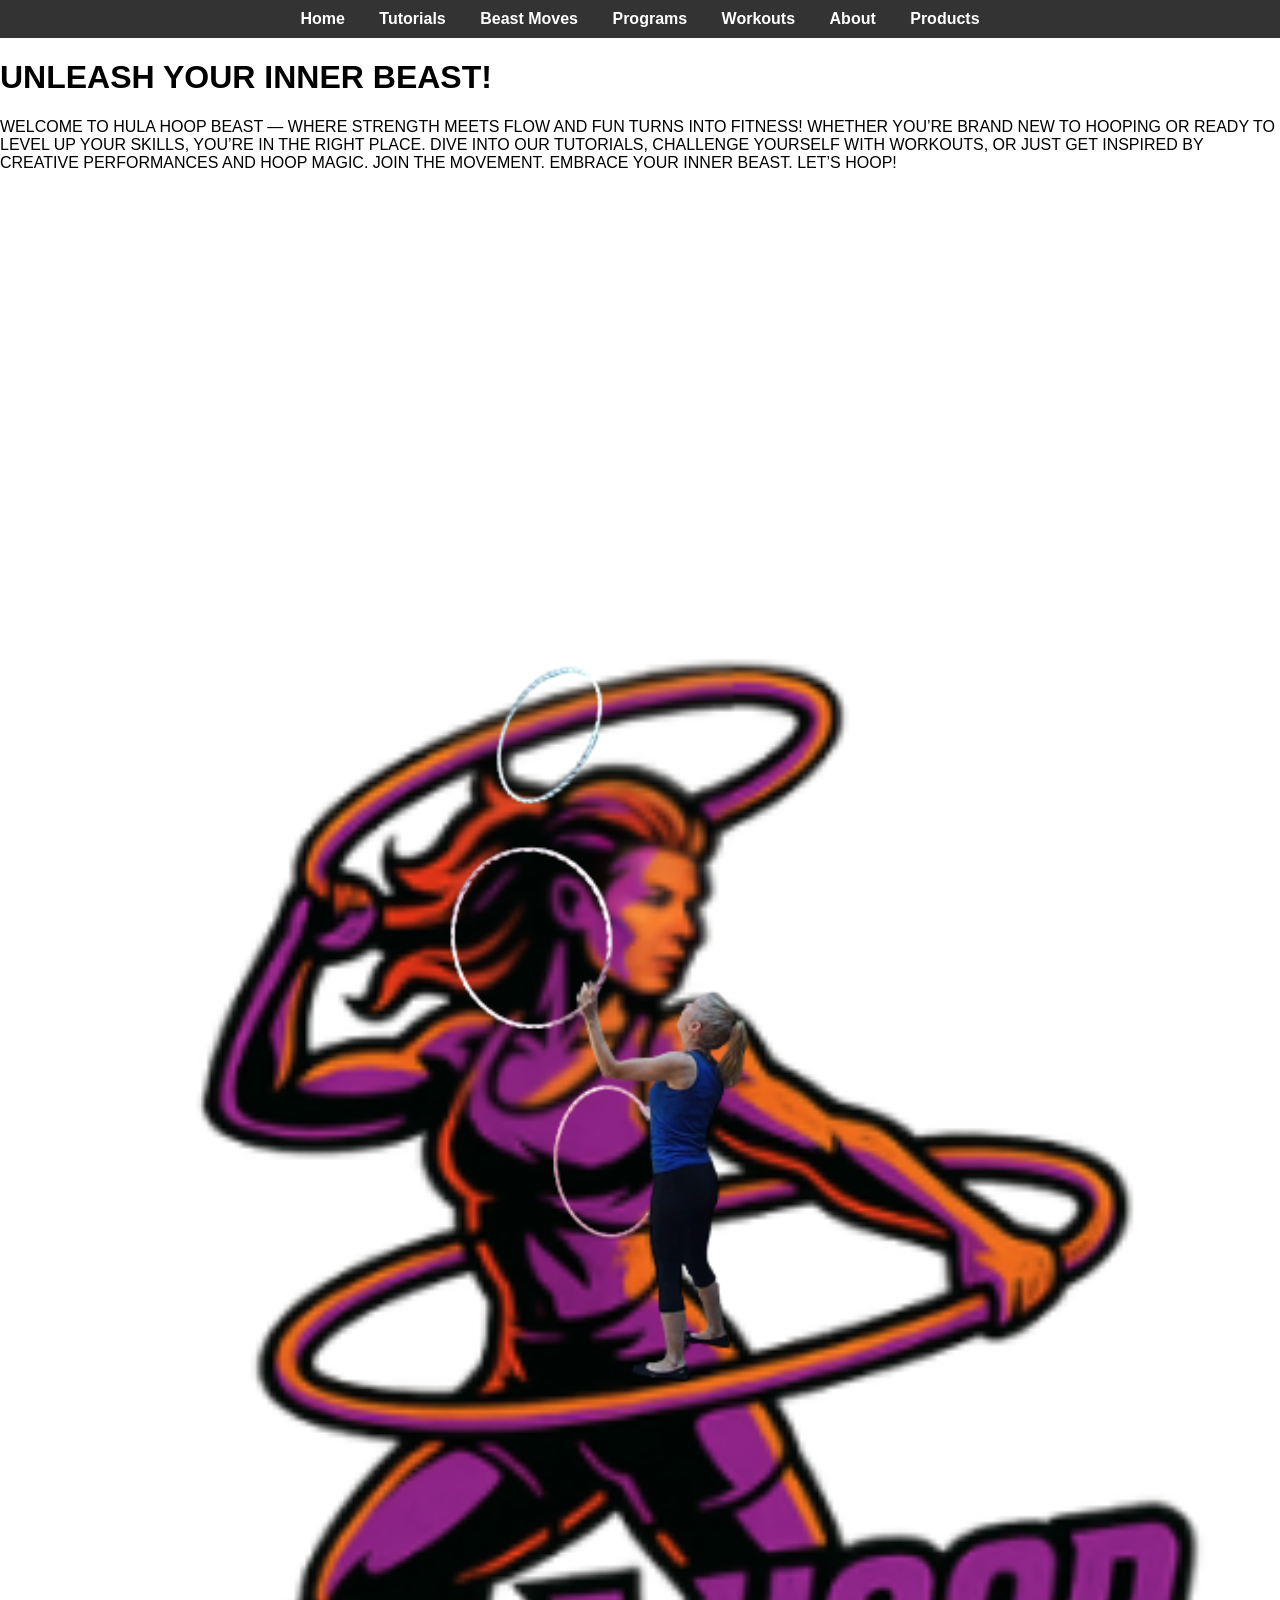
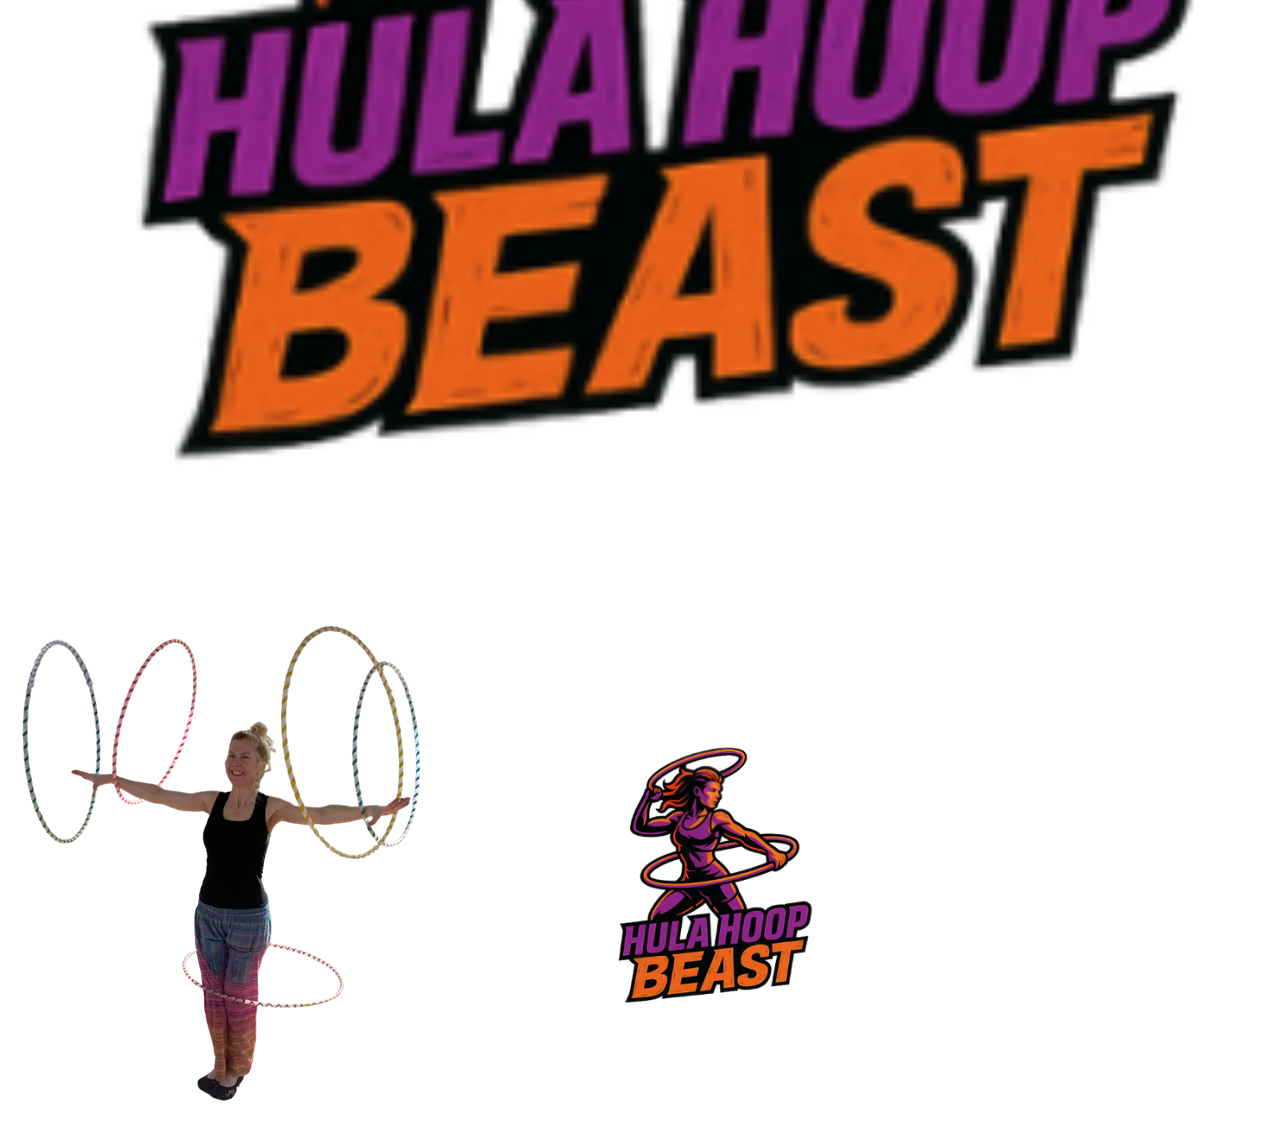
==== index.html @ 437592ae "Update index.html" ====
<!DOCTYPE html>
<html lang="en">
<head>
  <meta charset="UTF-8" />
  <meta name="viewport" content="width=device-width, initial-scale=1.0" />
  <title>Hula Hoop Beast Homepage</title>
  <link href="https://fonts.googleapis.com/css2?family=Bangers&display=swap" rel="stylesheet">
  <link rel="stylesheet" href="style.css" />
</head>
<body>
  <header>
    <nav class="navbar">
      <ul>
        <li><a href="#">Home</a></li>
        <li><a href="#">Tutorials</a></li>
        <li><a href="#">Beast Moves</a></li>
        <li><a href="#">Programs</a></li>
        <li><a href="#">Workouts</a></li>
        <li><a href="#">About</a></li>
        <li><a href="#">Products</a></li>
      </ul>
    </nav>
  </header>
  <main>
    <h1 class="title">UNLEASH YOUR INNER BEAST!</h1>
    <p class="intro">
      WELCOME TO HULA HOOP BEAST — WHERE STRENGTH MEETS FLOW AND FUN TURNS INTO FITNESS! WHETHER YOU’RE BRAND NEW TO HOOPING OR READY TO LEVEL UP YOUR SKILLS, YOU’RE IN THE RIGHT PLACE. DIVE INTO OUR TUTORIALS, CHALLENGE YOURSELF WITH WORKOUTS, OR JUST GET INSPIRED BY CREATIVE PERFORMANCES AND HOOP MAGIC. JOIN THE MOVEMENT. EMBRACE YOUR INNER BEAST. LET’S HOOP!
    </p>
    <div class="image-row">
      <img src="shanda2.png" alt="Shanda Juggling" class="side-image left" />
      <img src="shanda.png" alt="Shanda Hooping" class="center-image" />
      <img src="logo.png" alt="Hula Hoop Beast Logo" class="side-image right" />
    </div>
  </main>
</body>
</html>
---- style.css ----
body {
    margin: 0;
    font-family: Arial, sans-serif;
    background-image: url('logo.png');
    background-size: cover;
    background-position: center;
    background-repeat: no-repeat;
}

/* Nav styling remains the same */
nav {
    background-color: #333;
    padding: 10px 0;
    text-align: center;
}

nav ul {
    list-style: none;
    margin: 0;
    padding: 0;
}

nav li {
    display: inline;
    margin: 0 15px;
}

nav a {
    color: white;
    text-decoration: none;
    font-weight: bold;
}
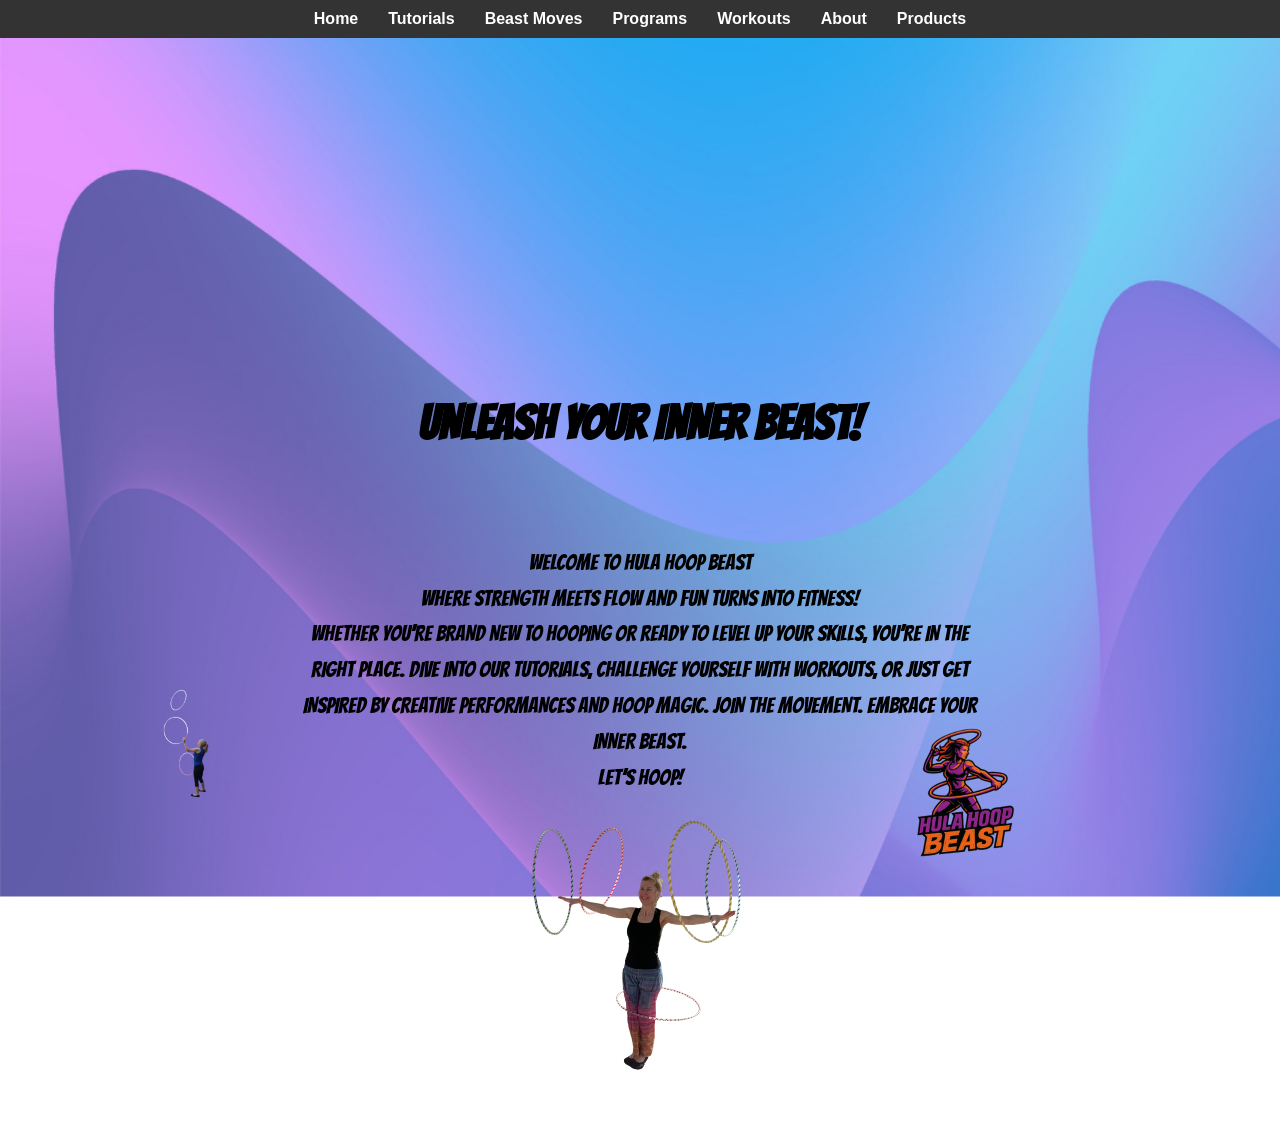
==== commit 1409749e: "Update index.html" ====
--- a/index.html
+++ b/index.html
@@ -4,7 +4,7 @@
   <meta charset="UTF-8" />
   <meta name="viewport" content="width=device-width, initial-scale=1.0" />
   <title>Hula Hoop Beast Homepage</title>
-  <link href="https://fonts.googleapis.com/css2?family=Bangers&display=swap" rel="stylesheet">
+  <link href="https://fonts.googleapis.com/css2?family=Bangers&display=swap" rel="stylesheet" />
   <link rel="stylesheet" href="style.css" />
 </head>
 <body>
@@ -21,16 +21,22 @@
       </ul>
     </nav>
   </header>
-  <main>
-    <h1 class="title">UNLEASH YOUR INNER BEAST!</h1>
-    <p class="intro">
-      WELCOME TO HULA HOOP BEAST — WHERE STRENGTH MEETS FLOW AND FUN TURNS INTO FITNESS! WHETHER YOU’RE BRAND NEW TO HOOPING OR READY TO LEVEL UP YOUR SKILLS, YOU’RE IN THE RIGHT PLACE. DIVE INTO OUR TUTORIALS, CHALLENGE YOURSELF WITH WORKOUTS, OR JUST GET INSPIRED BY CREATIVE PERFORMANCES AND HOOP MAGIC. JOIN THE MOVEMENT. EMBRACE YOUR INNER BEAST. LET’S HOOP!
-    </p>
-    <div class="image-row">
-      <img src="shanda2.png" alt="Shanda Juggling" class="side-image left" />
-      <img src="shanda.png" alt="Shanda Hooping" class="center-image" />
-      <img src="logo.png" alt="Hula Hoop Beast Logo" class="side-image right" />
+
+  <section class="hero-section">
+    <img src="shanda2.png" alt="Shanda Juggling" class="shanda2" />
+    <div class="intro-content">
+      <h1>UNLEASH YOUR INNER BEAST!</h1>
+      <p>
+        WELCOME TO HULA HOOP BEAST<br>
+        WHERE STRENGTH MEETS FLOW AND FUN TURNS INTO FITNESS!<br>
+        WHETHER YOU’RE BRAND NEW TO HOOPING OR READY TO LEVEL UP YOUR SKILLS, YOU’RE IN THE RIGHT PLACE. 
+        DIVE INTO OUR TUTORIALS, CHALLENGE YOURSELF WITH WORKOUTS, OR JUST GET INSPIRED BY CREATIVE PERFORMANCES AND HOOP MAGIC. 
+        JOIN THE MOVEMENT. EMBRACE YOUR INNER BEAST. <br>
+        LET’S HOOP!
+      </p>
     </div>
-  </main>
+    <img src="logo.png" alt="Hula Hoop Beast Logo" class="logo" />
+    <img src="shanda.png" alt="Shanda Hooping" class="shanda" />
+  </section>
 </body>
 </html>
--- a/style.css
+++ b/style.css
@@ -1,32 +1,84 @@
 body {
-    margin: 0;
-    font-family: Arial, sans-serif;
-    background-image: url('logo.png');
-    background-size: cover;
-    background-position: center;
-    background-repeat: no-repeat;
+  margin: 0;
+  font-family: Arial, sans-serif;
+  background-image: url('background.png');
+  background-size: cover;
+  background-repeat: no-repeat;
+  background-attachment: fixed;
+  color: #000;
 }
 
-/* Nav styling remains the same */
-nav {
-    background-color: #333;
-    padding: 10px 0;
-    text-align: center;
+.navbar {
+  background-color: #333;
+  overflow: hidden;
+  display: flex;
+  justify-content: center;
+  padding: 10px 0;
 }
 
-nav ul {
-    list-style: none;
-    margin: 0;
-    padding: 0;
+.navbar ul {
+  list-style-type: none;
+  margin: 0;
+  padding: 0;
+  display: flex;
 }
 
-nav li {
-    display: inline;
-    margin: 0 15px;
+.navbar li {
+  margin: 0 15px;
 }
 
-nav a {
-    color: white;
-    text-decoration: none;
-    font-weight: bold;
+.navbar a {
+  color: white;
+  text-decoration: none;
+  font-weight: bold;
 }
+
+.hero-section {
+  display: flex;
+  align-items: center;
+  justify-content: center;
+  text-align: center;
+  position: relative;
+  padding: 100px 40px;
+  min-height: 100vh;
+}
+
+.intro-content {
+  max-width: 700px;
+  margin: 0 auto;
+  font-family: 'Bangers', cursive;
+}
+
+.intro-content h1 {
+  font-size: 3em;
+  margin-bottom: 1in;
+  font-family: 'Bangers', cursive;
+}
+
+.intro-content p {
+  font-size: 1.4em;
+  line-height: 1.6;
+  font-family: 'Bangers', cursive;
+}
+
+.shanda2 {
+  position: absolute;
+  left: 1in;
+  bottom: 20%;
+  height: 300px;
+}
+
+.logo {
+  position: absolute;
+  right: 2in;
+  bottom: 20%;
+  height: 250px;
+}
+
+.shanda {
+  position: absolute;
+  bottom: 5%;
+  left: 50%;
+  transform: translateX(-50%);
+  height: 280px;
+}
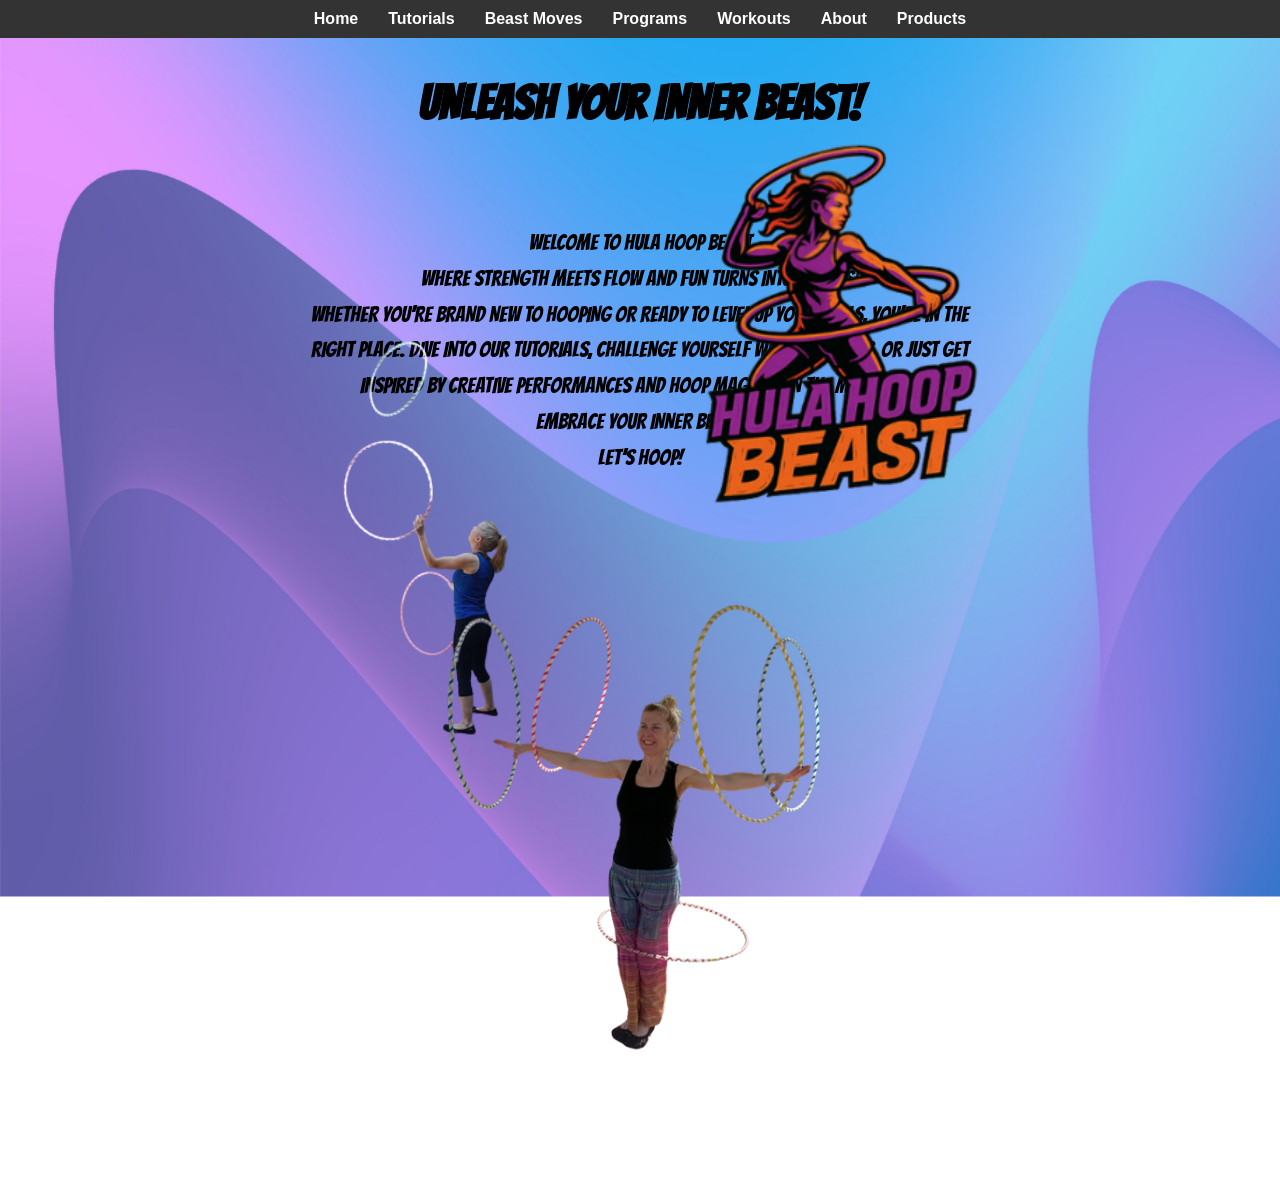
==== commit 63542051: "Update index.html" ====
--- a/index.html
+++ b/index.html
@@ -31,7 +31,7 @@
         WHERE STRENGTH MEETS FLOW AND FUN TURNS INTO FITNESS!<br>
         WHETHER YOU’RE BRAND NEW TO HOOPING OR READY TO LEVEL UP YOUR SKILLS, YOU’RE IN THE RIGHT PLACE. 
         DIVE INTO OUR TUTORIALS, CHALLENGE YOURSELF WITH WORKOUTS, OR JUST GET INSPIRED BY CREATIVE PERFORMANCES AND HOOP MAGIC. 
-        JOIN THE MOVEMENT. EMBRACE YOUR INNER BEAST. <br>
+        JOIN THE MOVEMENT.<br> EMBRACE YOUR INNER BEAST. <br>
         LET’S HOOP!
       </p>
     </div>
--- a/style.css
+++ b/style.css
@@ -34,13 +34,12 @@
 }
 
 .hero-section {
-  display: flex;
-  align-items: center;
-  justify-content: center;
+  position: relative;
   text-align: center;
-  position: relative;
-  padding: 100px 40px;
-  min-height: 100vh;
+  margin-top: 20px;  /* Optional: adds small spacing from navbar */
+  padding: 0 40px;
+  min-height: auto;  /* Remove height forcing it to center */
+  display: block;    /* Remove flex behavior */
 }
 
 .intro-content {
@@ -64,21 +63,21 @@
 .shanda2 {
   position: absolute;
   left: 1in;
-  bottom: 20%;
-  height: 300px;
+  top: 0px; /* change this number to move it vertically */
+  height: 1100px; /* increase this number to make it bigger */
 }
 
 .logo {
   position: absolute;
-  right: 2in;
-  bottom: 20%;
-  height: 250px;
+  right: 1in;
+  bottom: -50%;
+  height: 700px;
 }
 
 .shanda {
   position: absolute;
-  bottom: 5%;
+  bottom: -150%;
   left: 50%;
   transform: translateX(-50%);
-  height: 280px;
+  height: 500px;
 }
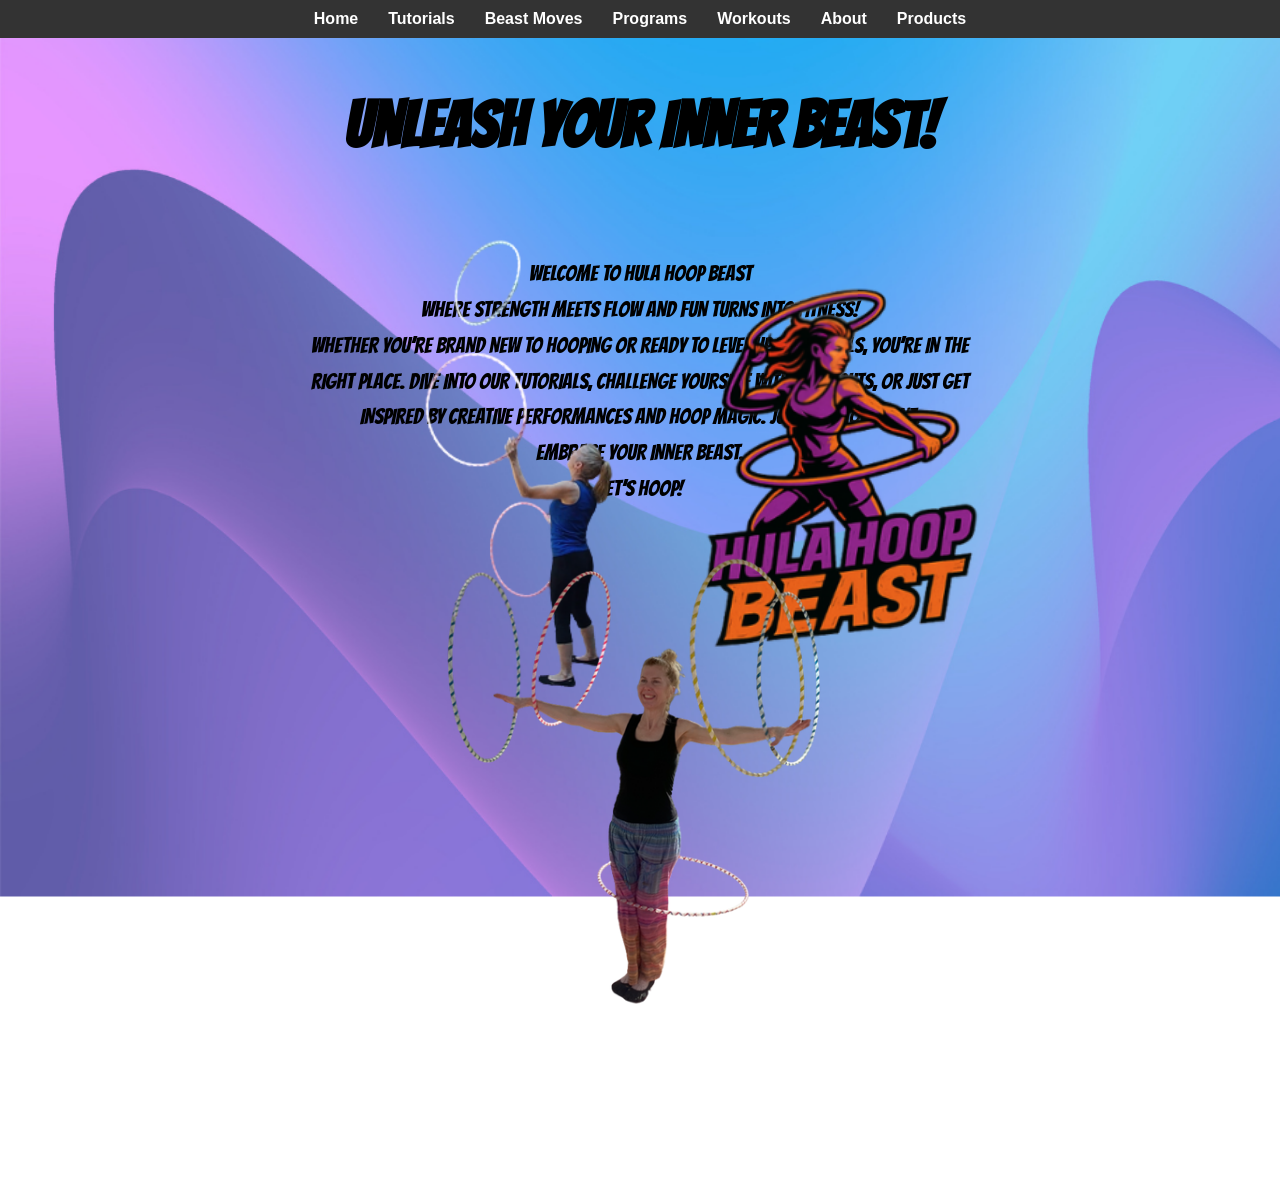
==== commit 25e80765: "Update index.html" ====
--- a/index.html
+++ b/index.html
@@ -6,6 +6,7 @@
   <title>Hula Hoop Beast Homepage</title>
   <link href="https://fonts.googleapis.com/css2?family=Bangers&display=swap" rel="stylesheet" />
   <link rel="stylesheet" href="style.css" />
+  <meta name="viewport" content="width=device-width, initial-scale=1.0">
 </head>
 <body>
   <header>
--- a/style.css
+++ b/style.css
@@ -49,7 +49,7 @@
 }
 
 .intro-content h1 {
-  font-size: 3em;
+  font-size: 4em;
   margin-bottom: 1in;
   font-family: 'Bangers', cursive;
 }
@@ -62,21 +62,21 @@
 
 .shanda2 {
   position: absolute;
-  left: 1in;
-  top: 0px; /* change this number to move it vertically */
-  height: 1100px; /* increase this number to make it bigger */
+  left: 1.5in;
+  top: -150px; /* change this number to move it vertically */
+  height: 1250px; /* increase this number to make it bigger */
 }
 
 .logo {
   position: absolute;
   right: 1in;
-  bottom: -50%;
+  bottom: -75%;
   height: 700px;
 }
 
 .shanda {
   position: absolute;
-  bottom: -150%;
+  bottom: -125%;
   left: 50%;
   transform: translateX(-50%);
   height: 500px;
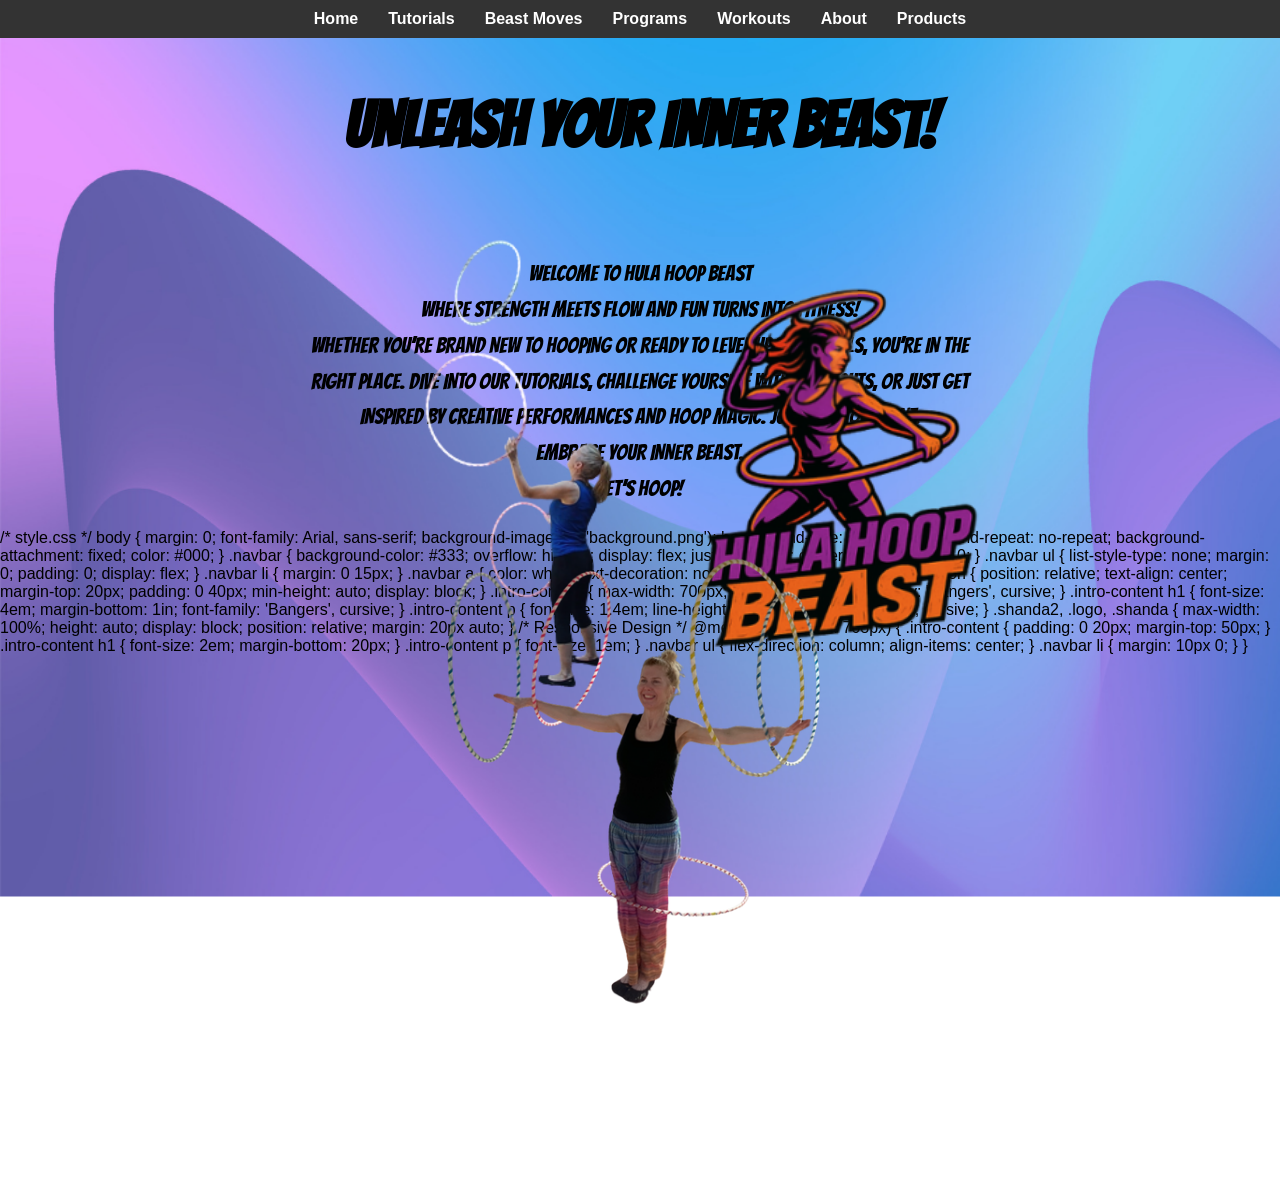
==== commit 4a084fde: "Update index.html" ====
--- a/index.html
+++ b/index.html
@@ -6,7 +6,6 @@
   <title>Hula Hoop Beast Homepage</title>
   <link href="https://fonts.googleapis.com/css2?family=Bangers&display=swap" rel="stylesheet" />
   <link rel="stylesheet" href="style.css" />
-  <meta name="viewport" content="width=device-width, initial-scale=1.0">
 </head>
 <body>
   <header>
@@ -41,3 +40,102 @@
   </section>
 </body>
 </html>
+
+/* style.css */
+body {
+  margin: 0;
+  font-family: Arial, sans-serif;
+  background-image: url('background.png');
+  background-size: cover;
+  background-repeat: no-repeat;
+  background-attachment: fixed;
+  color: #000;
+}
+
+.navbar {
+  background-color: #333;
+  overflow: hidden;
+  display: flex;
+  justify-content: center;
+  padding: 10px 0;
+}
+
+.navbar ul {
+  list-style-type: none;
+  margin: 0;
+  padding: 0;
+  display: flex;
+}
+
+.navbar li {
+  margin: 0 15px;
+}
+
+.navbar a {
+  color: white;
+  text-decoration: none;
+  font-weight: bold;
+}
+
+.hero-section {
+  position: relative;
+  text-align: center;
+  margin-top: 20px;
+  padding: 0 40px;
+  min-height: auto;
+  display: block;
+}
+
+.intro-content {
+  max-width: 700px;
+  margin: 0 auto;
+  font-family: 'Bangers', cursive;
+}
+
+.intro-content h1 {
+  font-size: 4em;
+  margin-bottom: 1in;
+  font-family: 'Bangers', cursive;
+}
+
+.intro-content p {
+  font-size: 1.4em;
+  line-height: 1.6;
+  font-family: 'Bangers', cursive;
+}
+
+.shanda2,
+.logo,
+.shanda {
+  max-width: 100%;
+  height: auto;
+  display: block;
+  position: relative;
+  margin: 20px auto;
+}
+
+/* Responsive Design */
+@media (max-width: 768px) {
+  .intro-content {
+    padding: 0 20px;
+    margin-top: 50px;
+  }
+
+  .intro-content h1 {
+    font-size: 2em;
+    margin-bottom: 20px;
+  }
+
+  .intro-content p {
+    font-size: 1em;
+  }
+
+  .navbar ul {
+    flex-direction: column;
+    align-items: center;
+  }
+
+  .navbar li {
+    margin: 10px 0;
+  }
+}
--- a/style.css
+++ b/style.css
@@ -81,3 +81,34 @@
   transform: translateX(-50%);
   height: 500px;
 }
+/* For tablets and phones */
+@media (max-width: 768px) {
+  .intro-content {
+    padding: 0 20px;
+    margin-top: 50px;
+  }
+
+  .intro-content h1 {
+    font-size: 2em;
+    margin-bottom: 20px;
+  }
+
+  .intro-content p {
+    font-size: 1em;
+  }
+
+  .shanda2,
+  .shanda,
+  .logo {
+    display: none;  /* Hide huge images on small screens */
+  }
+
+  .navbar ul {
+    flex-direction: column;
+    align-items: center;
+  }
+
+  .navbar li {
+    margin: 10px 0;
+  }
+}
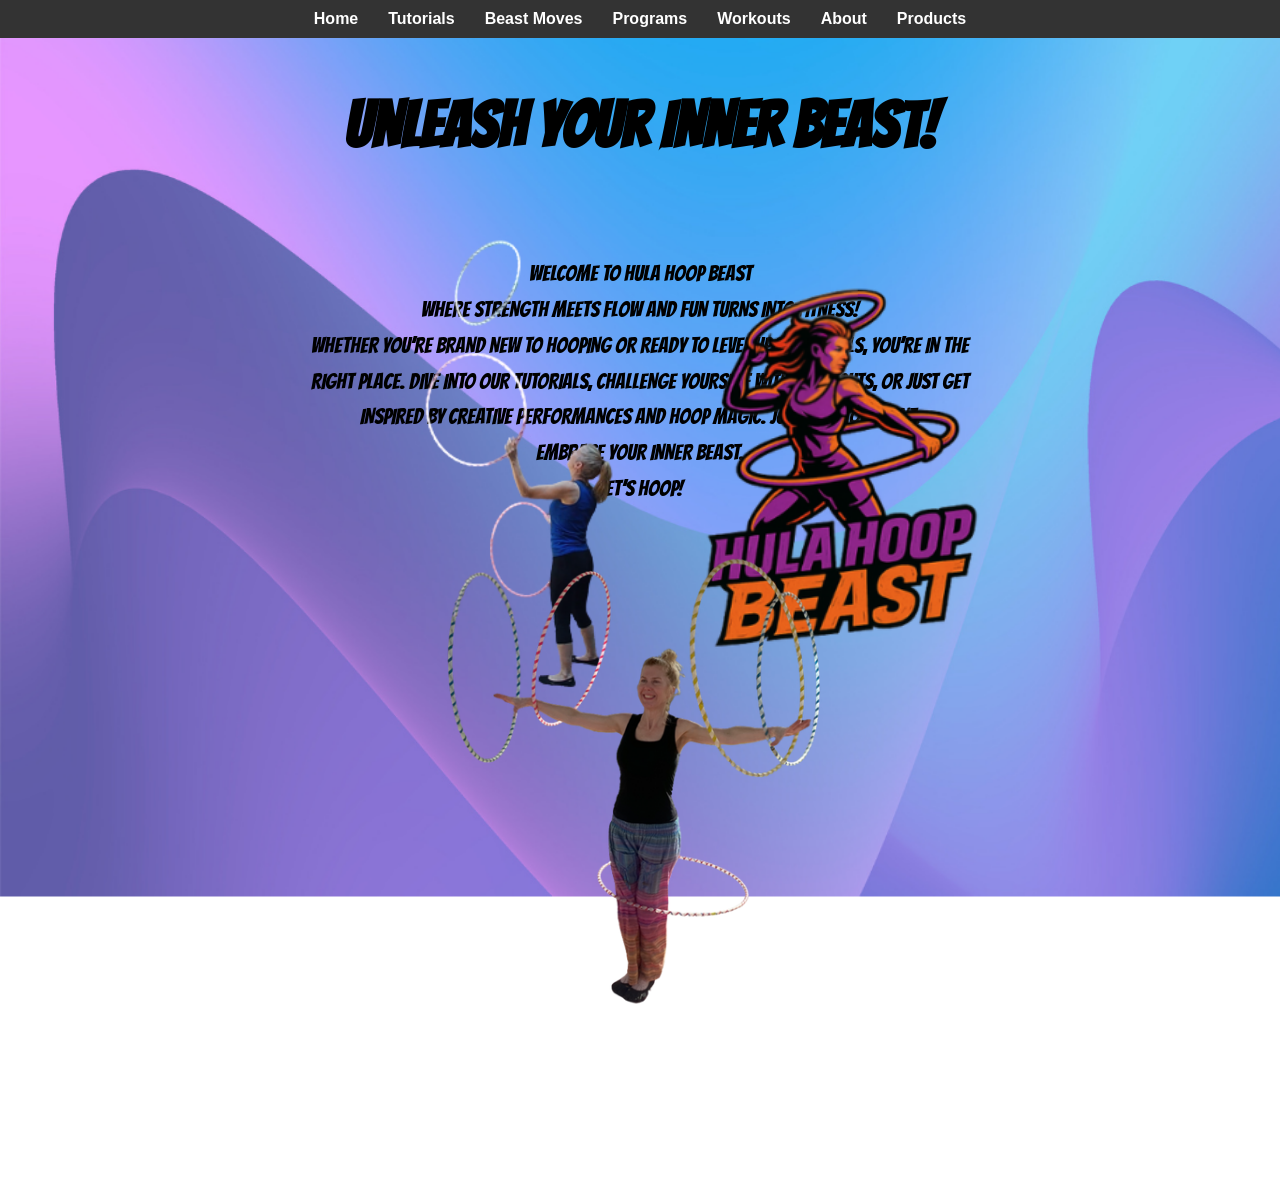
==== commit d196f68d: "Update index.html" ====
--- a/index.html
+++ b/index.html
@@ -40,102 +40,3 @@
   </section>
 </body>
 </html>
-
-/* style.css */
-body {
-  margin: 0;
-  font-family: Arial, sans-serif;
-  background-image: url('background.png');
-  background-size: cover;
-  background-repeat: no-repeat;
-  background-attachment: fixed;
-  color: #000;
-}
-
-.navbar {
-  background-color: #333;
-  overflow: hidden;
-  display: flex;
-  justify-content: center;
-  padding: 10px 0;
-}
-
-.navbar ul {
-  list-style-type: none;
-  margin: 0;
-  padding: 0;
-  display: flex;
-}
-
-.navbar li {
-  margin: 0 15px;
-}
-
-.navbar a {
-  color: white;
-  text-decoration: none;
-  font-weight: bold;
-}
-
-.hero-section {
-  position: relative;
-  text-align: center;
-  margin-top: 20px;
-  padding: 0 40px;
-  min-height: auto;
-  display: block;
-}
-
-.intro-content {
-  max-width: 700px;
-  margin: 0 auto;
-  font-family: 'Bangers', cursive;
-}
-
-.intro-content h1 {
-  font-size: 4em;
-  margin-bottom: 1in;
-  font-family: 'Bangers', cursive;
-}
-
-.intro-content p {
-  font-size: 1.4em;
-  line-height: 1.6;
-  font-family: 'Bangers', cursive;
-}
-
-.shanda2,
-.logo,
-.shanda {
-  max-width: 100%;
-  height: auto;
-  display: block;
-  position: relative;
-  margin: 20px auto;
-}
-
-/* Responsive Design */
-@media (max-width: 768px) {
-  .intro-content {
-    padding: 0 20px;
-    margin-top: 50px;
-  }
-
-  .intro-content h1 {
-    font-size: 2em;
-    margin-bottom: 20px;
-  }
-
-  .intro-content p {
-    font-size: 1em;
-  }
-
-  .navbar ul {
-    flex-direction: column;
-    align-items: center;
-  }
-
-  .navbar li {
-    margin: 10px 0;
-  }
-}
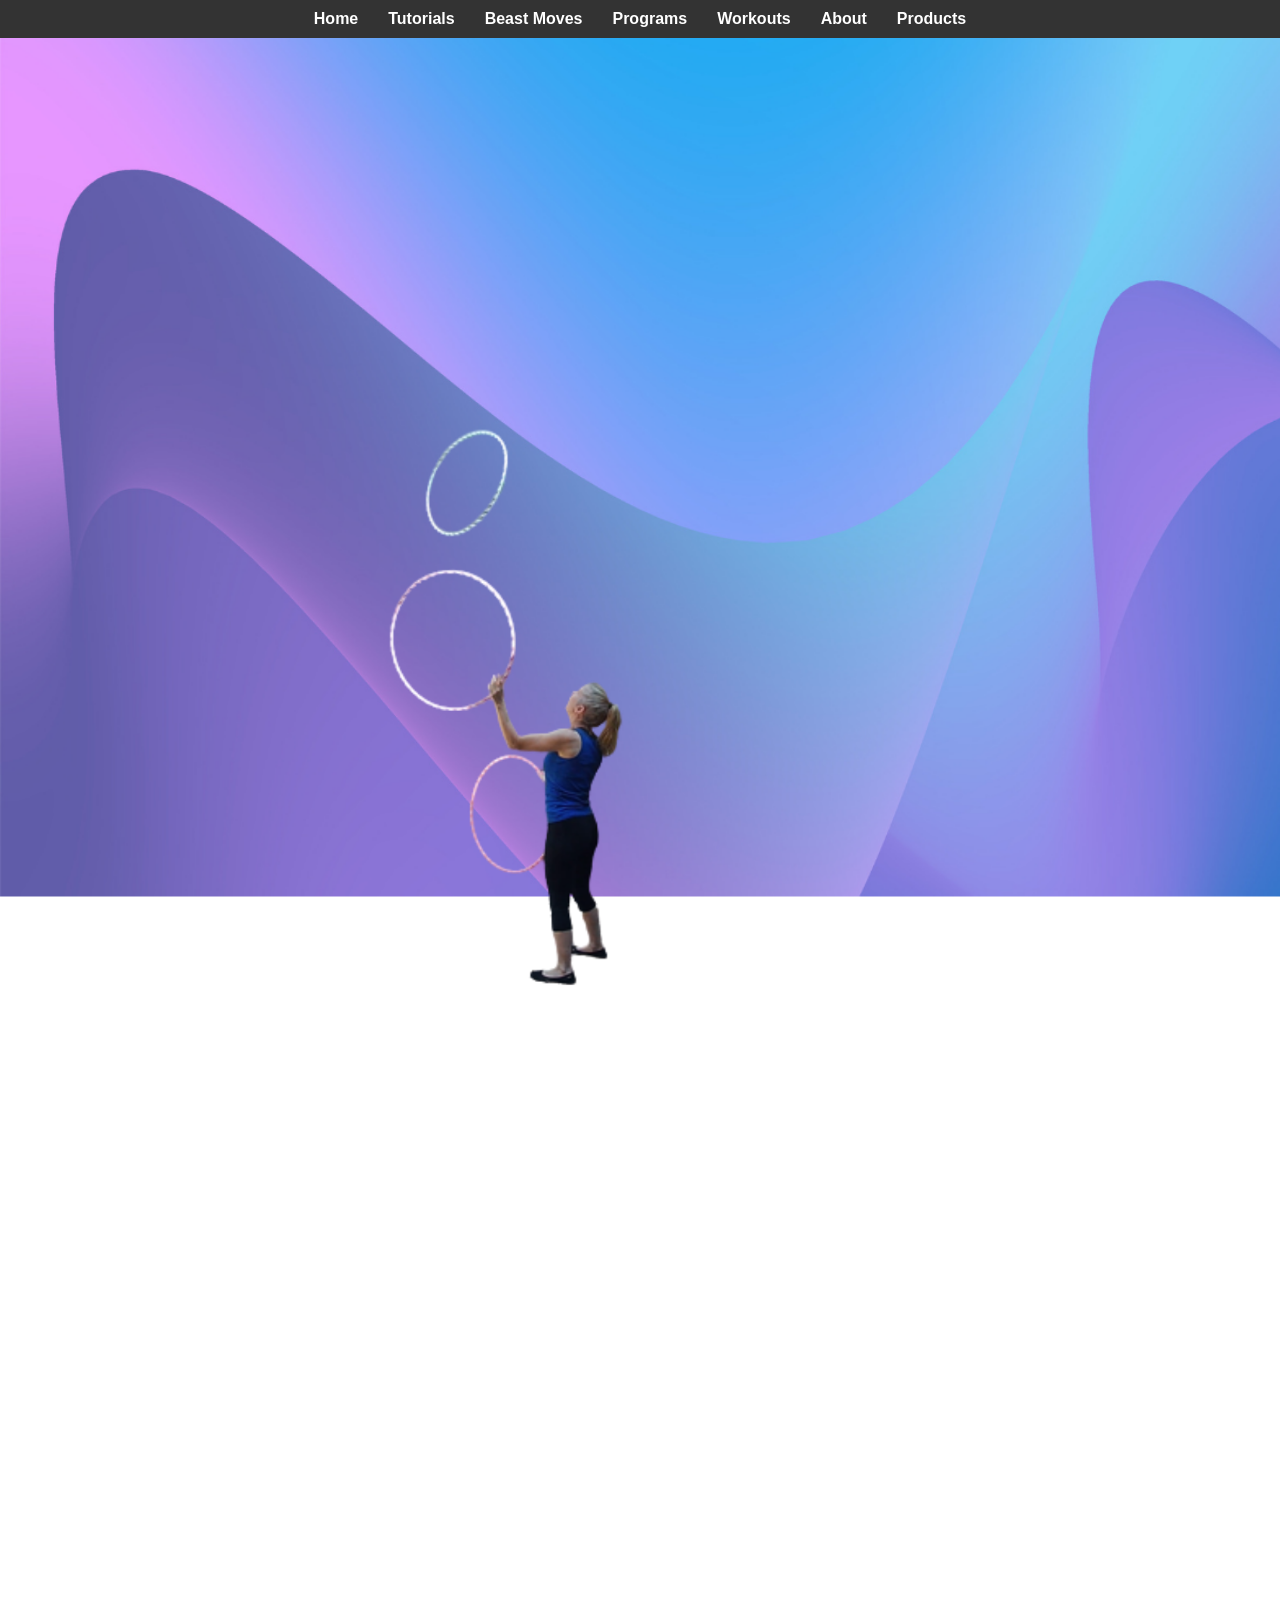
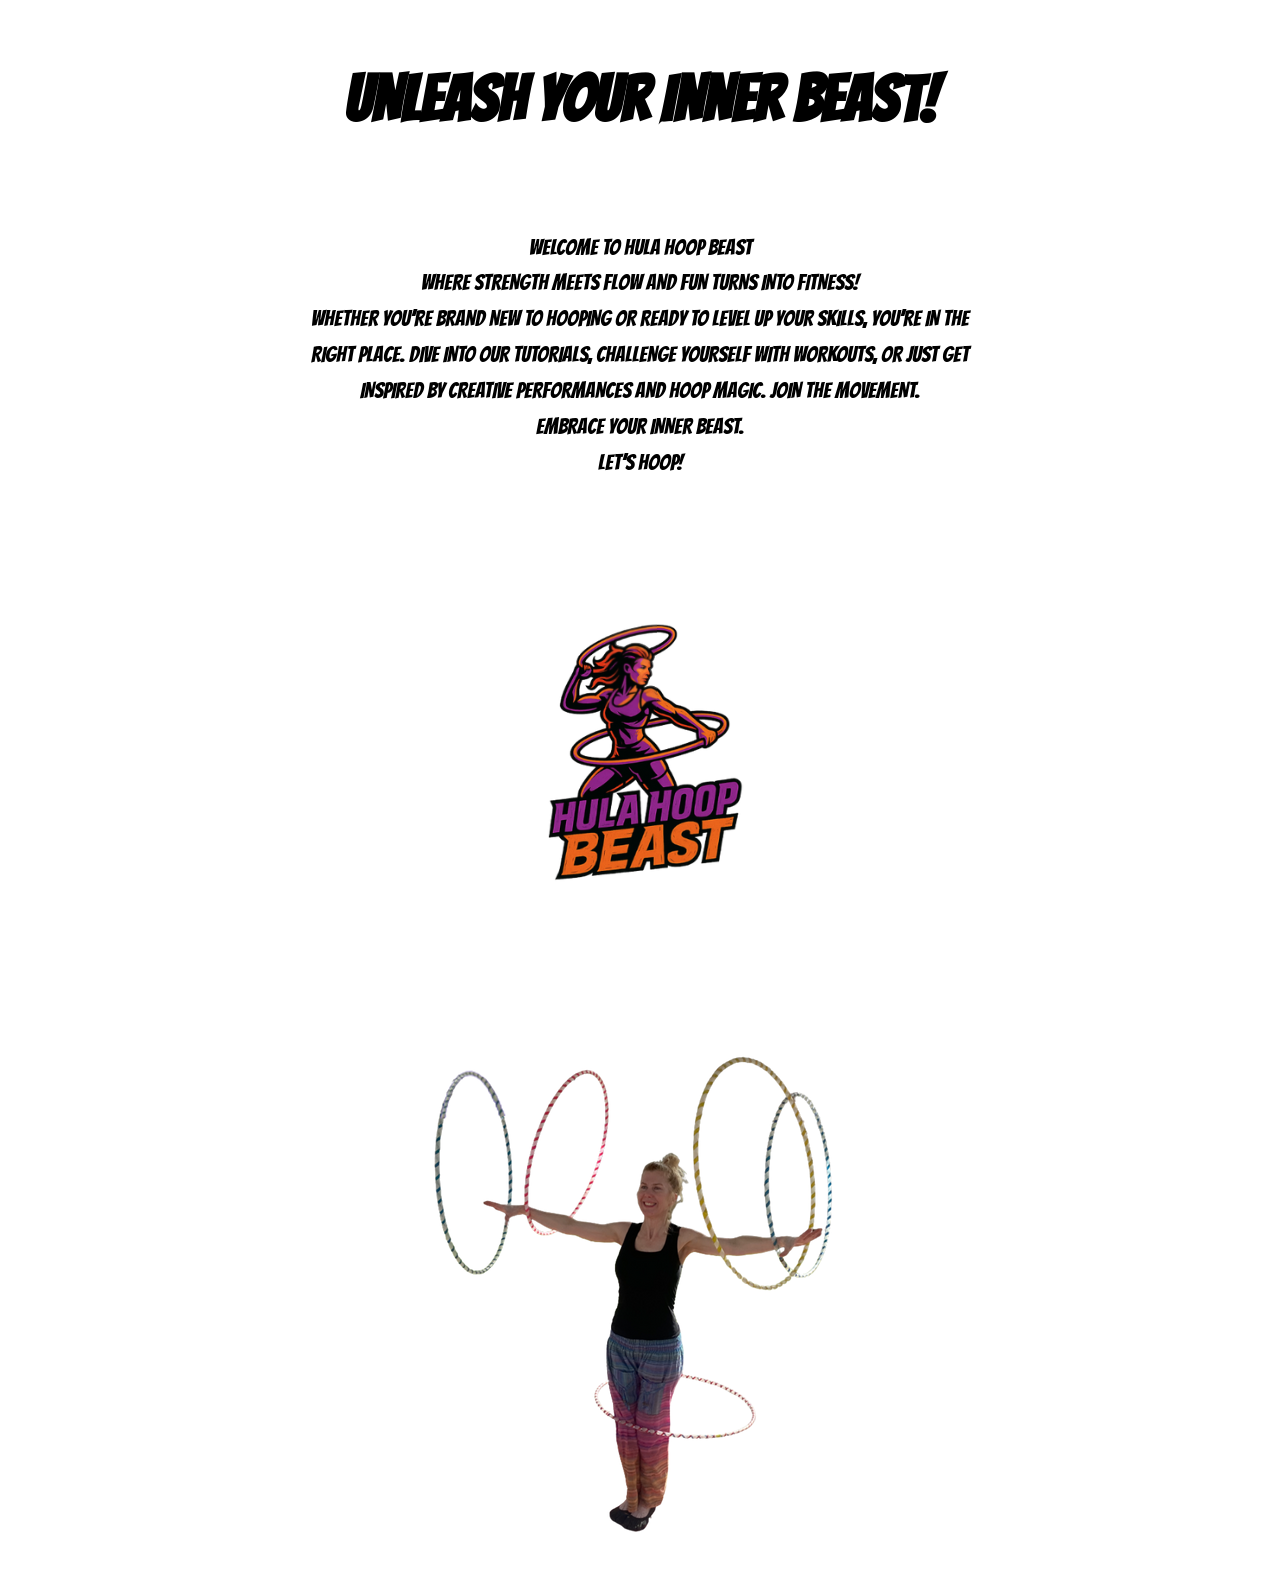
==== commit 00a22511: "Update index.html" ====
--- a/index.html
+++ b/index.html
@@ -23,19 +23,24 @@
   </header>
 
   <section class="hero-section">
-    <img src="shanda2.png" alt="Shanda Juggling" class="shanda2" />
-    <div class="intro-content">
-      <h1>UNLEASH YOUR INNER BEAST!</h1>
-      <p>
-        WELCOME TO HULA HOOP BEAST<br>
-        WHERE STRENGTH MEETS FLOW AND FUN TURNS INTO FITNESS!<br>
-        WHETHER YOU’RE BRAND NEW TO HOOPING OR READY TO LEVEL UP YOUR SKILLS, YOU’RE IN THE RIGHT PLACE. 
-        DIVE INTO OUR TUTORIALS, CHALLENGE YOURSELF WITH WORKOUTS, OR JUST GET INSPIRED BY CREATIVE PERFORMANCES AND HOOP MAGIC. 
-        JOIN THE MOVEMENT.<br> EMBRACE YOUR INNER BEAST. <br>
-        LET’S HOOP!
-      </p>
+    <div class="intro-row">
+      <img src="shanda2.png" alt="Shanda Juggling" class="shanda2" />
+
+      <div class="intro-content">
+        <h1>UNLEASH YOUR INNER BEAST!</h1>
+        <p>
+          WELCOME TO HULA HOOP BEAST<br>
+          WHERE STRENGTH MEETS FLOW AND FUN TURNS INTO FITNESS!<br>
+          WHETHER YOU’RE BRAND NEW TO HOOPING OR READY TO LEVEL UP YOUR SKILLS, YOU’RE IN THE RIGHT PLACE. 
+          DIVE INTO OUR TUTORIALS, CHALLENGE YOURSELF WITH WORKOUTS, OR JUST GET INSPIRED BY CREATIVE PERFORMANCES AND HOOP MAGIC. 
+          JOIN THE MOVEMENT.<br> EMBRACE YOUR INNER BEAST. <br>
+          LET’S HOOP!
+        </p>
+      </div>
+
+      <img src="logo.png" alt="Logo" class="logo" />
     </div>
-    <img src="logo.png" alt="Hula Hoop Beast Logo" class="logo" />
+
     <img src="shanda.png" alt="Shanda Hooping" class="shanda" />
   </section>
 </body>
--- a/style.css
+++ b/style.css
@@ -36,10 +36,10 @@
 .hero-section {
   position: relative;
   text-align: center;
-  margin-top: 20px;  /* Optional: adds small spacing from navbar */
+  margin-top: 20px;
   padding: 0 40px;
-  min-height: auto;  /* Remove height forcing it to center */
-  display: block;    /* Remove flex behavior */
+  min-height: auto;
+  display: block;
 }
 
 .intro-content {
@@ -60,28 +60,17 @@
   font-family: 'Bangers', cursive;
 }
 
-.shanda2 {
-  position: absolute;
-  left: 1.5in;
-  top: -150px; /* change this number to move it vertically */
-  height: 1250px; /* increase this number to make it bigger */
+.shanda2,
+.logo,
+.shanda {
+  max-width: 100%;
+  height: auto;
+  display: block;
+  position: relative;
+  margin: 20px auto;
 }
 
-.logo {
-  position: absolute;
-  right: 1in;
-  bottom: -75%;
-  height: 700px;
-}
-
-.shanda {
-  position: absolute;
-  bottom: -125%;
-  left: 50%;
-  transform: translateX(-50%);
-  height: 500px;
-}
-/* For tablets and phones */
+/* Responsive Design */
 @media (max-width: 768px) {
   .intro-content {
     padding: 0 20px;
@@ -97,12 +86,6 @@
     font-size: 1em;
   }
 
-  .shanda2,
-  .shanda,
-  .logo {
-    display: none;  /* Hide huge images on small screens */
-  }
-
   .navbar ul {
     flex-direction: column;
     align-items: center;
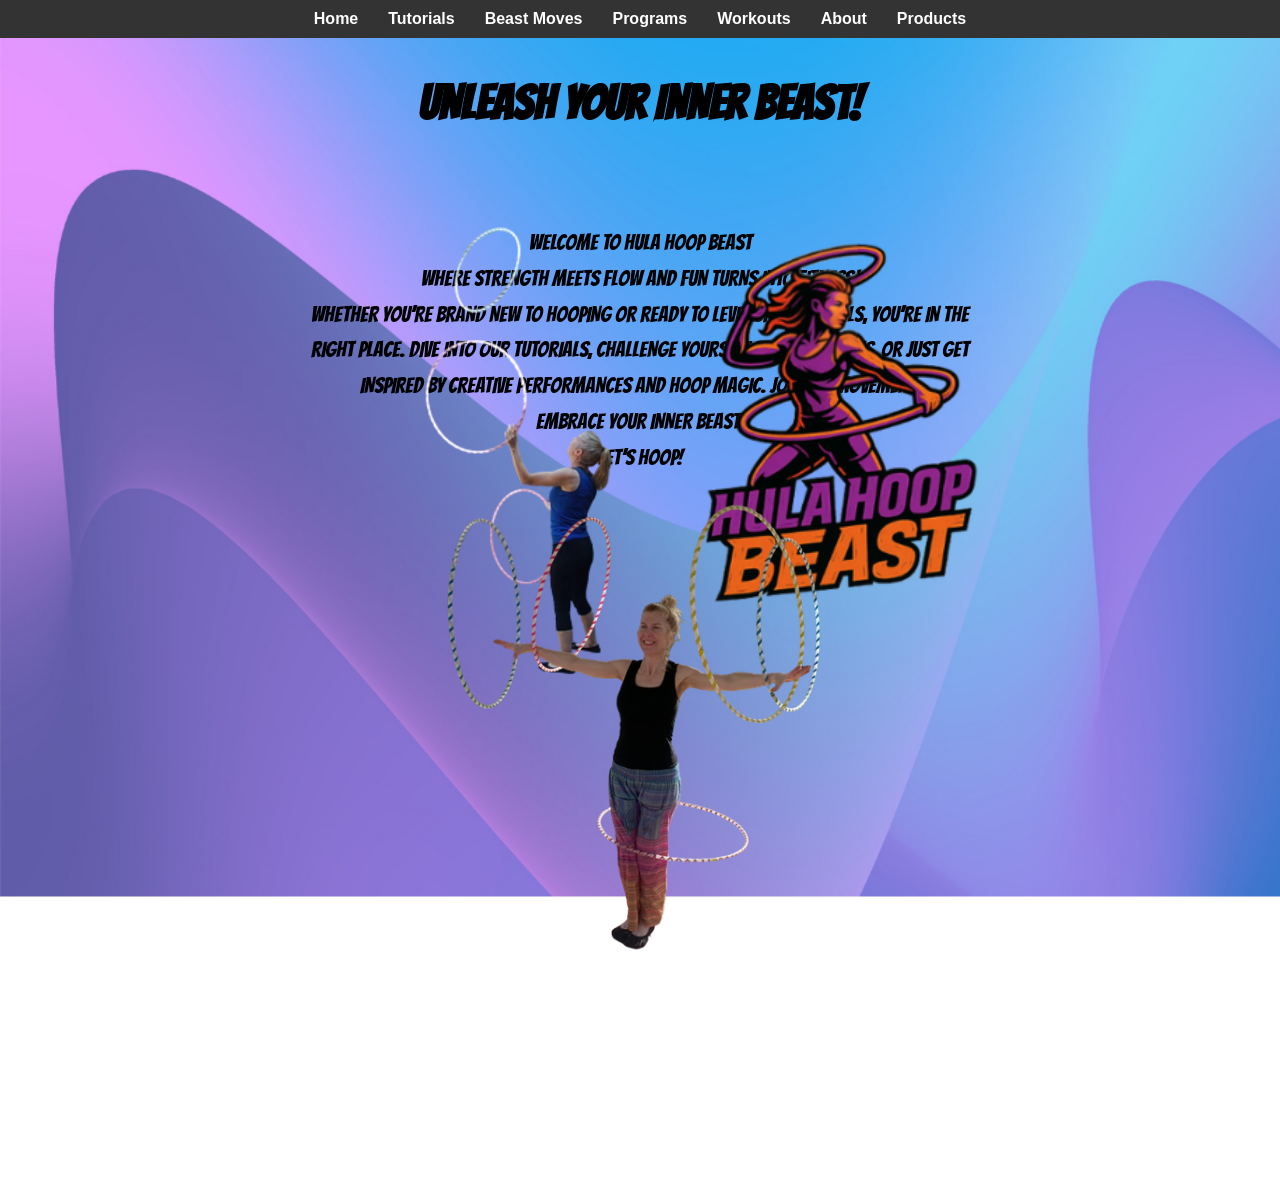
==== commit 993730c6: "Update index.html" ====
--- a/index.html
+++ b/index.html
@@ -23,24 +23,19 @@
   </header>
 
   <section class="hero-section">
-    <div class="intro-row">
-      <img src="shanda2.png" alt="Shanda Juggling" class="shanda2" />
-
-      <div class="intro-content">
-        <h1>UNLEASH YOUR INNER BEAST!</h1>
-        <p>
-          WELCOME TO HULA HOOP BEAST<br>
-          WHERE STRENGTH MEETS FLOW AND FUN TURNS INTO FITNESS!<br>
-          WHETHER YOU’RE BRAND NEW TO HOOPING OR READY TO LEVEL UP YOUR SKILLS, YOU’RE IN THE RIGHT PLACE. 
-          DIVE INTO OUR TUTORIALS, CHALLENGE YOURSELF WITH WORKOUTS, OR JUST GET INSPIRED BY CREATIVE PERFORMANCES AND HOOP MAGIC. 
-          JOIN THE MOVEMENT.<br> EMBRACE YOUR INNER BEAST. <br>
-          LET’S HOOP!
-        </p>
-      </div>
-
-      <img src="logo.png" alt="Logo" class="logo" />
+    <img src="shanda2.png" alt="Shanda Juggling" class="shanda2" />
+    <div class="intro-content">
+      <h1>UNLEASH YOUR INNER BEAST!</h1>
+      <p>
+        WELCOME TO HULA HOOP BEAST<br>
+        WHERE STRENGTH MEETS FLOW AND FUN TURNS INTO FITNESS!<br>
+        WHETHER YOU’RE BRAND NEW TO HOOPING OR READY TO LEVEL UP YOUR SKILLS, YOU’RE IN THE RIGHT PLACE. 
+        DIVE INTO OUR TUTORIALS, CHALLENGE YOURSELF WITH WORKOUTS, OR JUST GET INSPIRED BY CREATIVE PERFORMANCES AND HOOP MAGIC. 
+        JOIN THE MOVEMENT.<br> EMBRACE YOUR INNER BEAST. <br>
+        LET’S HOOP!
+      </p>
     </div>
-
+    <img src="logo.png" alt="Hula Hoop Beast Logo" class="logo" />
     <img src="shanda.png" alt="Shanda Hooping" class="shanda" />
   </section>
 </body>
--- a/style.css
+++ b/style.css
@@ -36,10 +36,10 @@
 .hero-section {
   position: relative;
   text-align: center;
-  margin-top: 20px;
+  margin-top: 20px;  /* Optional: adds small spacing from navbar */
   padding: 0 40px;
-  min-height: auto;
-  display: block;
+  min-height: auto;  /* Remove height forcing it to center */
+  display: block;    /* Remove flex behavior */
 }
 
 .intro-content {
@@ -49,7 +49,7 @@
 }
 
 .intro-content h1 {
-  font-size: 4em;
+  font-size: 3em;
   margin-bottom: 1in;
   font-family: 'Bangers', cursive;
 }
@@ -60,38 +60,24 @@
   font-family: 'Bangers', cursive;
 }
 
-.shanda2,
-.logo,
-.shanda {
-  max-width: 100%;
-  height: auto;
-  display: block;
-  position: relative;
-  margin: 20px auto;
+.shanda2 {
+  position: absolute;
+  left: 1.5in;
+  top: -150px; /* change this number to move it vertically */
+  height: 1250px; /* increase this number to make it bigger */
 }
 
-/* Responsive Design */
-@media (max-width: 768px) {
-  .intro-content {
-    padding: 0 20px;
-    margin-top: 50px;
-  }
+.logo {
+  position: absolute;
+  right: 1in;
+  bottom: -75%;
+  height: 700px;
+}
 
-  .intro-content h1 {
-    font-size: 2em;
-    margin-bottom: 20px;
-  }
-
-  .intro-content p {
-    font-size: 1em;
-  }
-
-  .navbar ul {
-    flex-direction: column;
-    align-items: center;
-  }
-
-  .navbar li {
-    margin: 10px 0;
-  }
+.shanda {
+  position: absolute;
+  bottom: -125%;
+  left: 50%;
+  transform: translateX(-50%);
+  height: 500px;
 }
